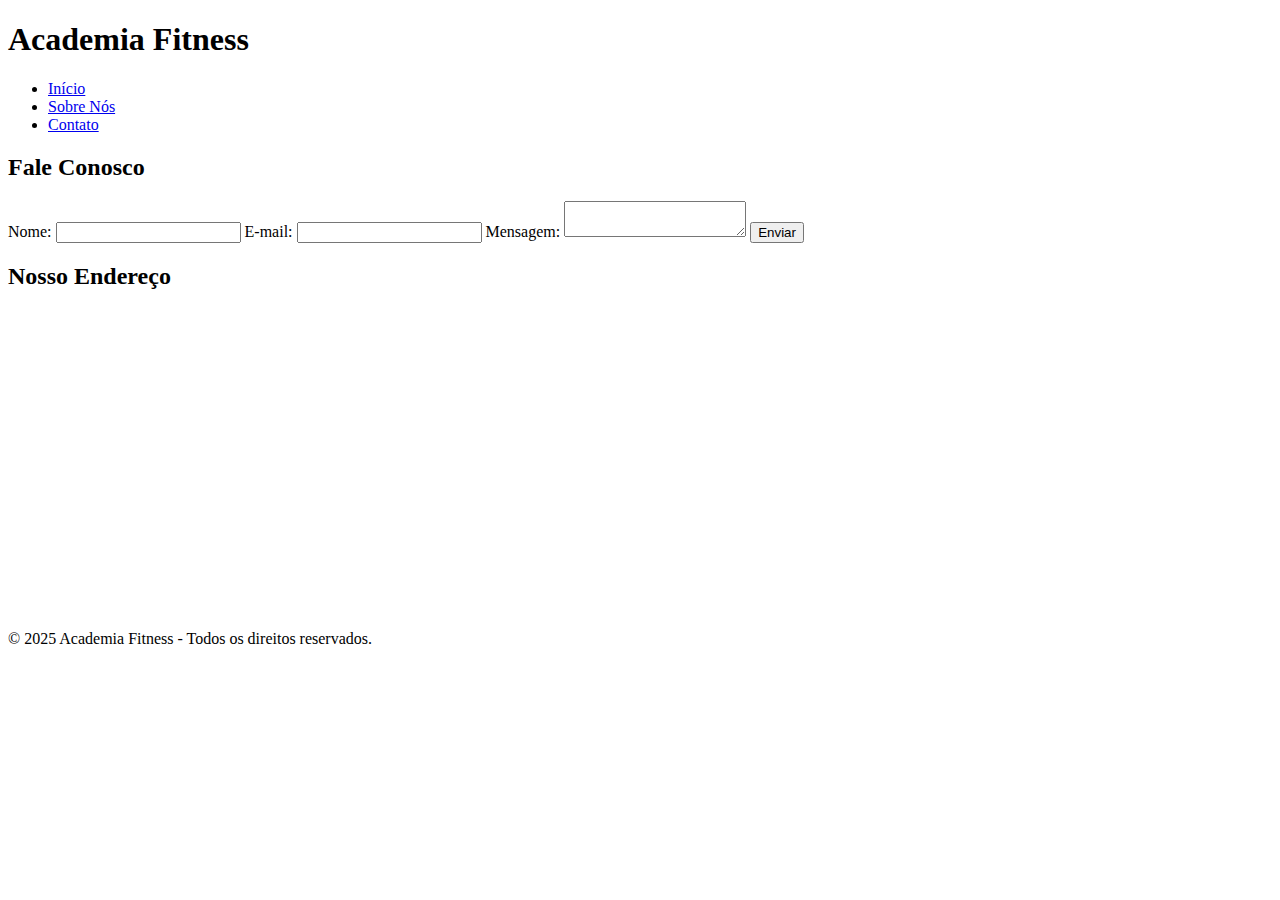
==== contato.html @ 12c20314 "Create contato.html" ====
<!DOCTYPE html>
<html lang="pt">
<head>
    <meta charset="UTF-8">
    <meta name="viewport" content="width=device-width, initial-scale=1.0">
    <title>Contato - Academia Fitness</title>
    <link rel="stylesheet" href="style.css">
</head>
<body>

    <header>
        <h1>Academia Fitness</h1>
        <nav>
            <ul>
                <li><a href="index.html">Início</a></li>
                <li><a href="sobre.html">Sobre Nós</a></li>
                <li><a href="contato.html">Contato</a></li>
            </ul>
        </nav>
    </header>

    <section class="contato">
        <h2>Fale Conosco</h2>
        <form>
            <label for="nome">Nome:</label>
            <input type="text" id="nome" name="nome" required>

            <label for="email">E-mail:</label>
            <input type="email" id="email" name="email" required>

            <label for="mensagem">Mensagem:</label>
            <textarea id="mensagem" name="mensagem" required></textarea>

            <button type="submit">Enviar</button>
        </form>
    </section>

    <section class="localizacao">
        <h2>Nosso Endereço</h2>
        <iframe src="https://www.google.com/maps/embed?pb=!1m18!1m12!1m3!1d3168.935006789948!2d-122.08424968469295!3d37.42206597982519!2m3!1f0!2f0!3f0!3m2!1i1024!2i768!4f13.1!3m3!1m2!1s0x0%3A0x0!2zMzfCsDI1JzE5LjciTiAxMjLCsDA1JzAxLjQiVw!5e0!3m2!1sen!2sbr!4v1615004676352!5m2!1sen!2sbr" width="100%" height="300" style="border:0;" allowfullscreen="" loading="lazy"></iframe>
    </section>

    <footer>
        <p>© 2025 Academia Fitness - Todos os direitos reservados.</p>
    </footer>

</body>
</html>
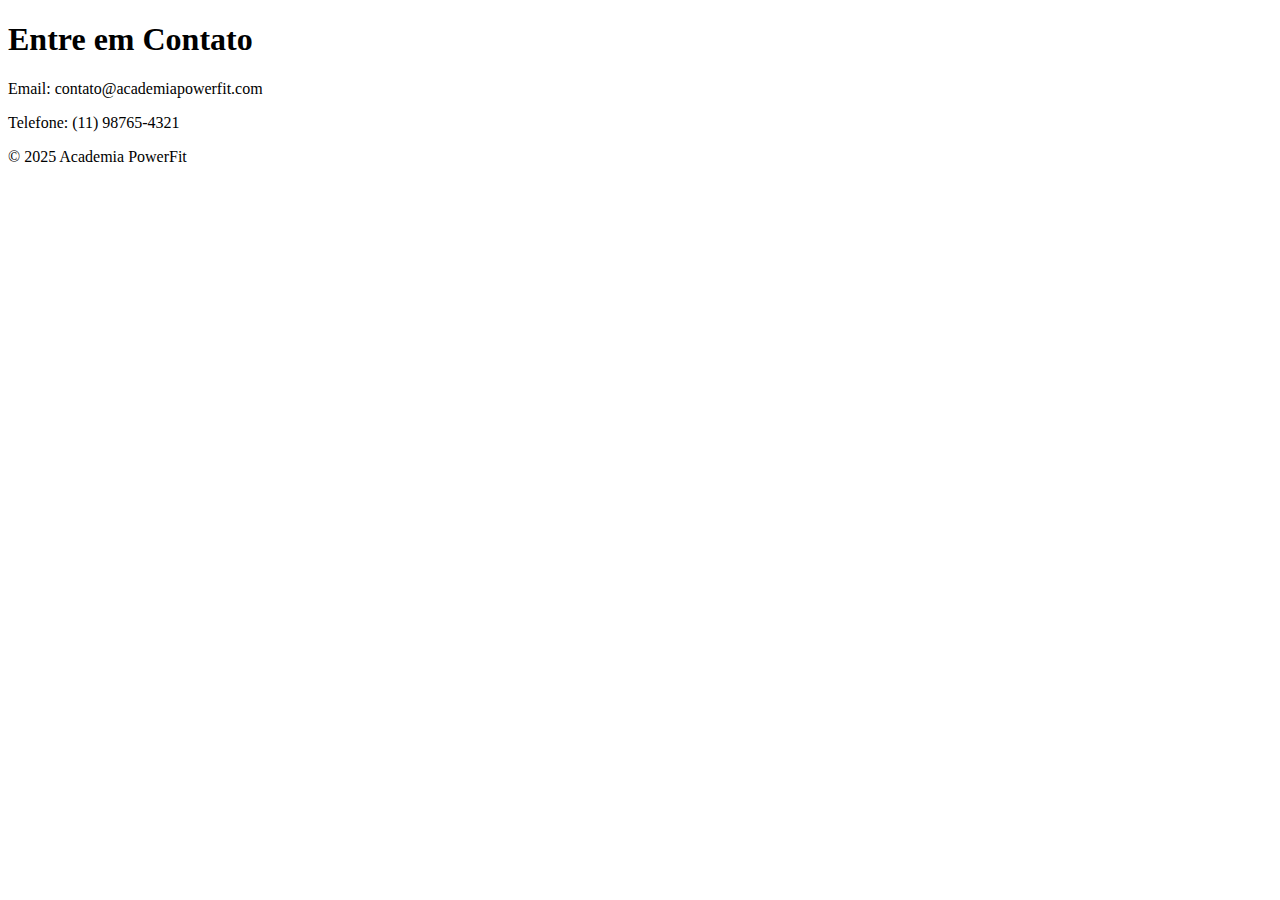
==== commit 50c74b4f: "Atualizar o contato.html" ====
--- a/contato.html
+++ b/contato.html
@@ -1,48 +1,23 @@
 <!DOCTYPE html>
-<html lang="pt">
+<html lang="pt-BR">
 <head>
     <meta charset="UTF-8">
     <meta name="viewport" content="width=device-width, initial-scale=1.0">
-    <title>Contato - Academia Fitness</title>
-    <link rel="stylesheet" href="style.css">
+    <title>Contato - Academia PowerFit</title>
+    <link rel="stylesheet" href="css/style.css">
 </head>
 <body>
-
-    <header>
-        <h1>Academia Fitness</h1>
-        <nav>
-            <ul>
-                <li><a href="index.html">Início</a></li>
-                <li><a href="sobre.html">Sobre Nós</a></li>
-                <li><a href="contato.html">Contato</a></li>
-            </ul>
-        </nav>
+    <header class="hero">
+        <h1>Entre em Contato</h1>
     </header>
 
     <section class="contato">
-        <h2>Fale Conosco</h2>
-        <form>
-            <label for="nome">Nome:</label>
-            <input type="text" id="nome" name="nome" required>
-
-            <label for="email">E-mail:</label>
-            <input type="email" id="email" name="email" required>
-
-            <label for="mensagem">Mensagem:</label>
-            <textarea id="mensagem" name="mensagem" required></textarea>
-
-            <button type="submit">Enviar</button>
-        </form>
-    </section>
-
-    <section class="localizacao">
-        <h2>Nosso Endereço</h2>
-        <iframe src="https://www.google.com/maps/embed?pb=!1m18!1m12!1m3!1d3168.935006789948!2d-122.08424968469295!3d37.42206597982519!2m3!1f0!2f0!3f0!3m2!1i1024!2i768!4f13.1!3m3!1m2!1s0x0%3A0x0!2zMzfCsDI1JzE5LjciTiAxMjLCsDA1JzAxLjQiVw!5e0!3m2!1sen!2sbr!4v1615004676352!5m2!1sen!2sbr" width="100%" height="300" style="border:0;" allowfullscreen="" loading="lazy"></iframe>
+        <p>Email: contato@academiapowerfit.com</p>
+        <p>Telefone: (11) 98765-4321</p>
     </section>
 
     <footer>
-        <p>© 2025 Academia Fitness - Todos os direitos reservados.</p>
+        <p>&copy; 2025 Academia PowerFit</p>
     </footer>
-
 </body>
-</html>
+</html>